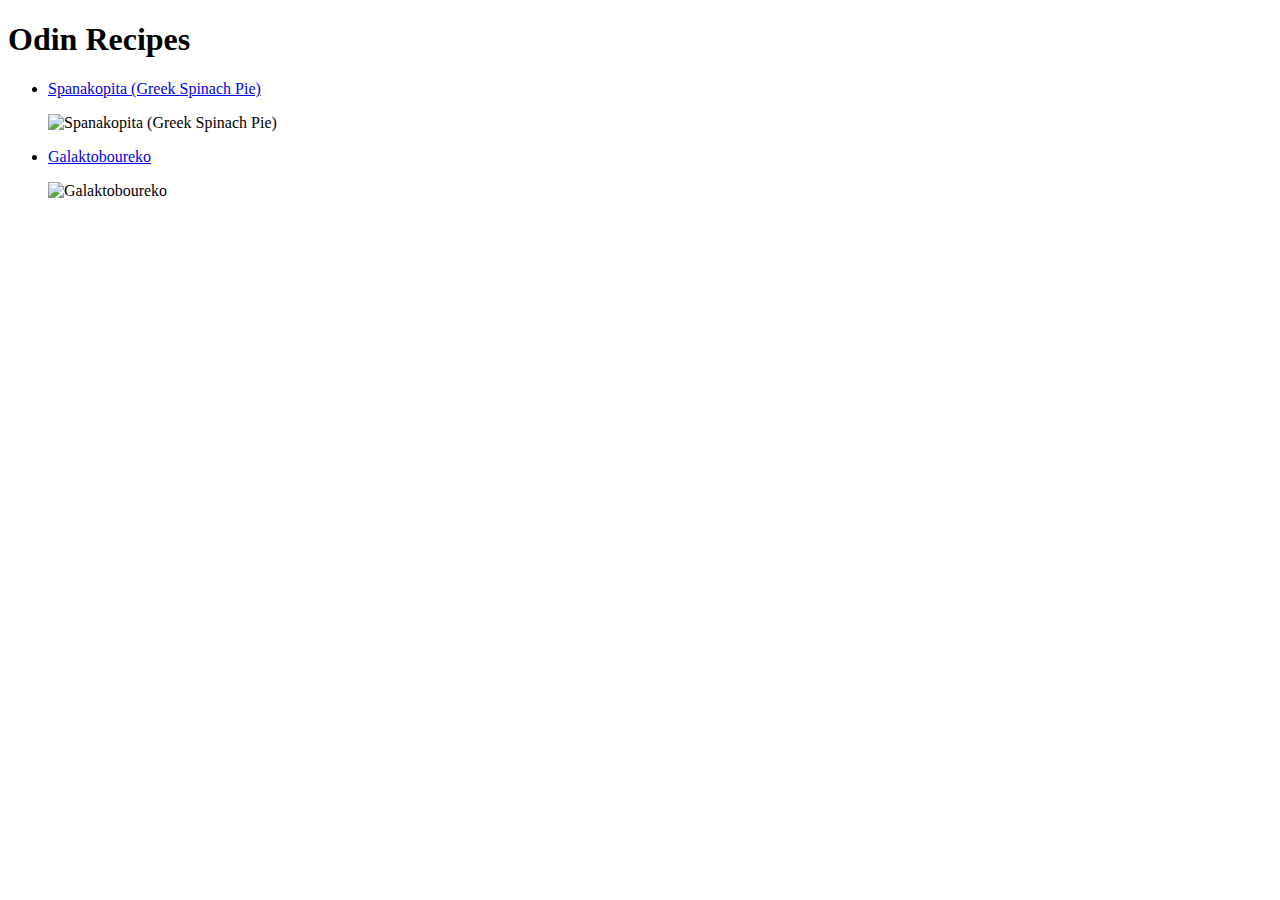
==== repos/odin-recipes/index.html @ 52f0e491 "first commit" ====
<!DOCTYPE html>
<html lang="en">
    <head>
        <meta charset="UTF-8">
        <title>My First Webpage</title>
    </head>

    <body>
        <h1><strong>Odin Recipes</strong></h1>
        <p><ul>
            <li><a href="recipes/spanakopita.html">Spanakopita (Greek Spinach Pie)</a></li>
                <p><img src = "https://www.olivetomato.com/wp-content/uploads/2021/08/SAM_8242-1.jpeg" alt="Spanakopita (Greek Spinach Pie)" height="310" width="400"></p>
            
            <li><a href="recipes/galaktoboureko.html">Galaktoboureko</a></li>
            <p><img src = "https://as1.ftcdn.net/jpg/12/43/58/46/1000_F_1243584654_T7Qxva8C2bItnEITxn8wYLkvOVcuOEg2.jpg" alt="Galaktoboureko" height="310" width="400"></p></li>
        </ul>
        </p>
    </body>

</html>
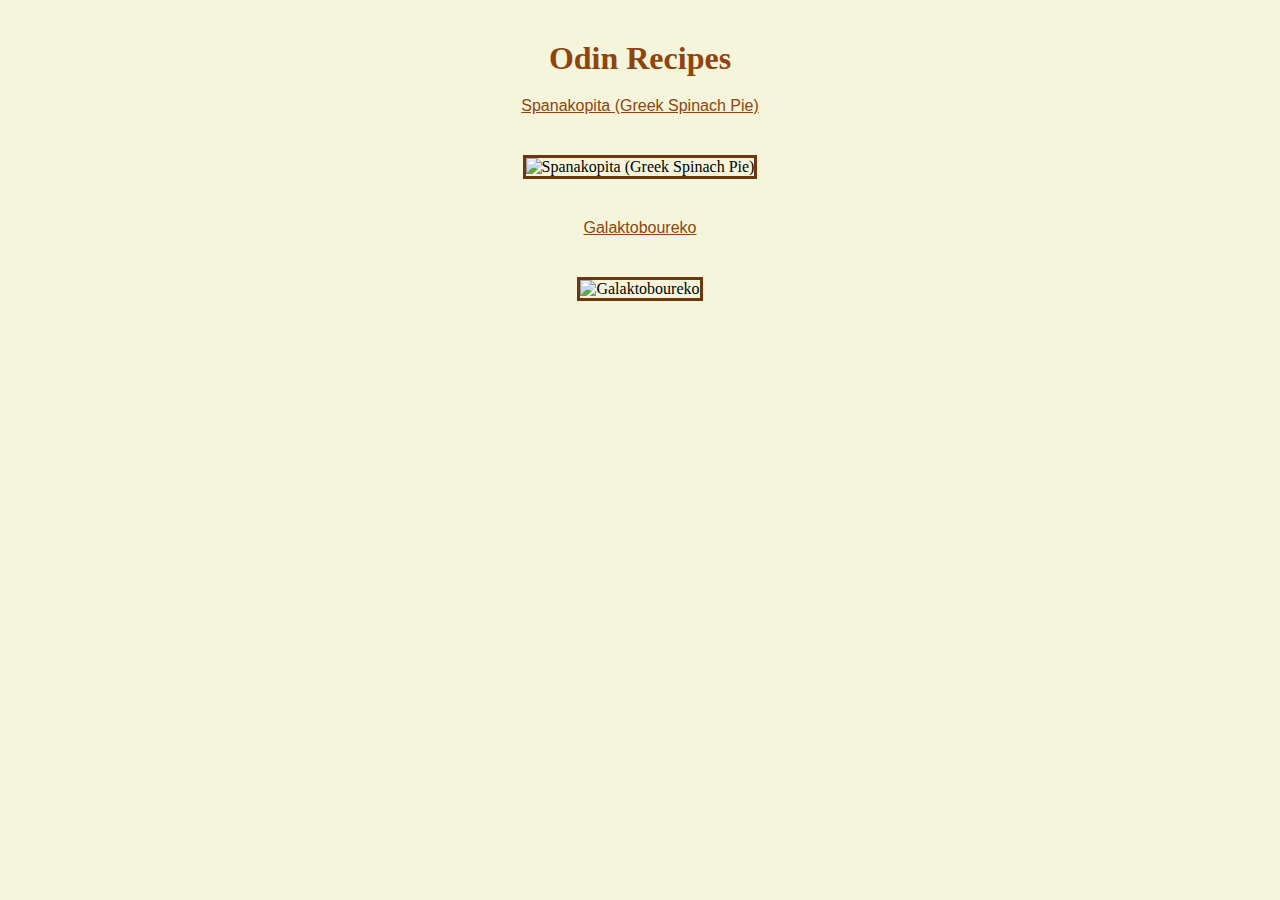
==== commit be1292e5: "Add CSS to the file" ====
--- a/repos/odin-recipes/index.html
+++ b/repos/odin-recipes/index.html
@@ -3,12 +3,14 @@
     <head>
         <meta charset="UTF-8">
         <title>My First Webpage</title>
+        <link rel="stylesheet" href="styles.css">
     </head>
 
     <body>
         <h1><strong>Odin Recipes</strong></h1>
         <p><ul>
             <li><a href="recipes/spanakopita.html">Spanakopita (Greek Spinach Pie)</a></li>
+            
                 <p><img src = "https://www.olivetomato.com/wp-content/uploads/2021/08/SAM_8242-1.jpeg" alt="Spanakopita (Greek Spinach Pie)" height="310" width="400"></p>
             
             <li><a href="recipes/galaktoboureko.html">Galaktoboureko</a></li>
--- a/repos/odin-recipes/styles.css
+++ b/repos/odin-recipes/styles.css
@@ -0,0 +1,32 @@
+* {
+    box-sizing: border-box;
+    background-color:beige;
+   }
+ * {
+
+    margin: 20px auto;
+    padding: 0;
+   }
+ h1 {
+    font-family: "Papyrus", serif ;
+    text-align: center;  
+    color:rgb(144, 68, 14);
+    
+ }
+ a {
+     font-family: 'Segoe UI', Tahoma, Geneva, Verdana, sans-serif;
+     color:rgb(144, 68, 14);
+     margin: 0.5em;
+     padding: 10px;
+     text-align: center;
+
+ }
+ ul {
+    text-align: center;
+    
+ }
+ 
+img {
+    border-radius: 0,5em;
+    border: 3px solid rgb(110, 54, 15);
+}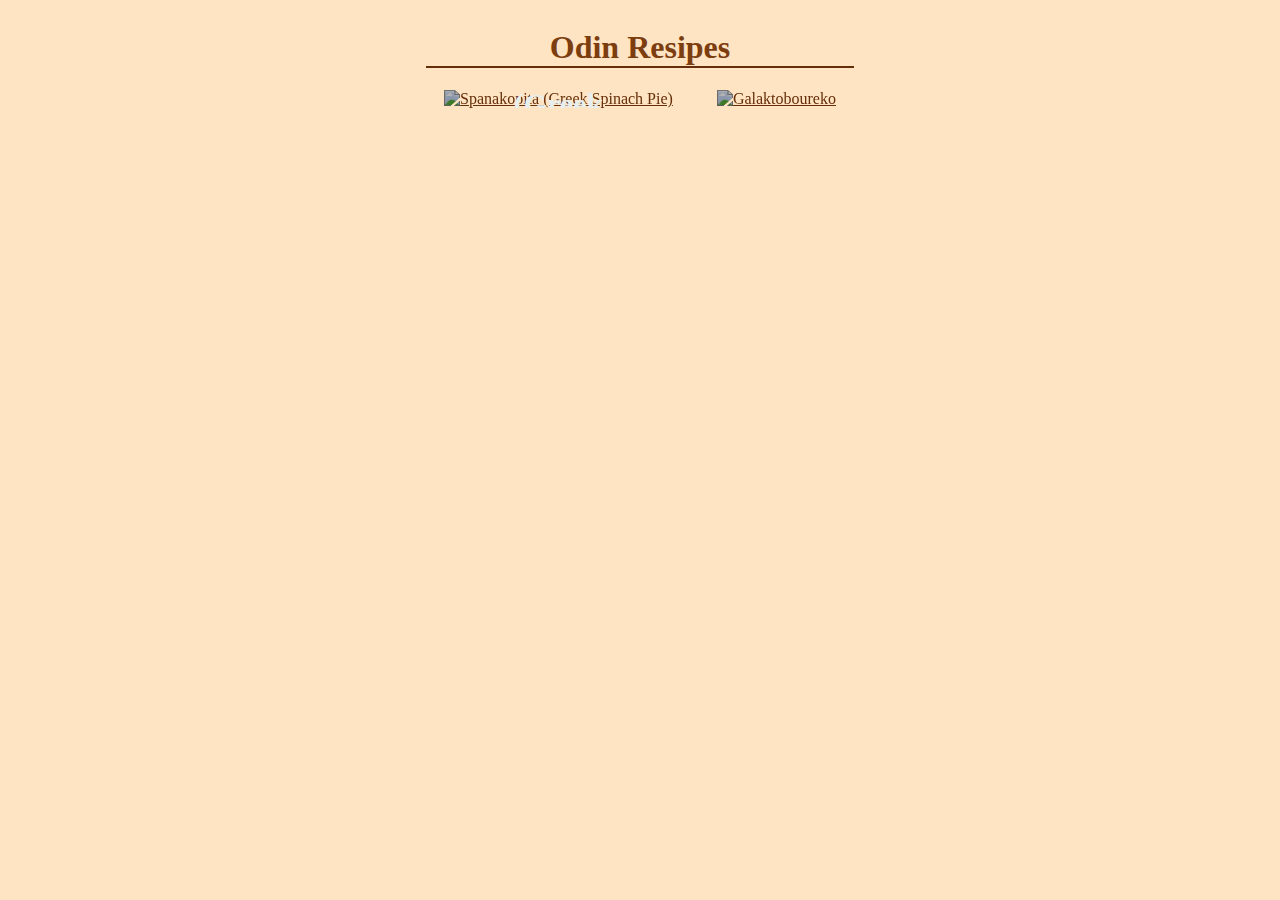
==== commit bb1f701c: "Improve CSS style" ====
--- a/repos/odin-recipes/index.html
+++ b/repos/odin-recipes/index.html
@@ -4,19 +4,26 @@
         <meta charset="UTF-8">
         <title>My First Webpage</title>
         <link rel="stylesheet" href="styles.css">
+
     </head>
 
     <body>
-        <h1><strong>Odin Recipes</strong></h1>
-        <p><ul>
-            <li><a href="recipes/spanakopita.html">Spanakopita (Greek Spinach Pie)</a></li>
-            
-                <p><img src = "https://www.olivetomato.com/wp-content/uploads/2021/08/SAM_8242-1.jpeg" alt="Spanakopita (Greek Spinach Pie)" height="310" width="400"></p>
-            
-            <li><a href="recipes/galaktoboureko.html">Galaktoboureko</a></li>
-            <p><img src = "https://as1.ftcdn.net/jpg/12/43/58/46/1000_F_1243584654_T7Qxva8C2bItnEITxn8wYLkvOVcuOEg2.jpg" alt="Galaktoboureko" height="310" width="400"></p></li>
+        
+        <div class = "container">
+        <div class = "recipe-links">
+        <h1>Odin Resipes</h1>  
+        <ul>
+            <li><a href="recipes/spanakopita.html">
+            <img src = "https://www.olivetomato.com/wp-content/uploads/2021/08/SAM_8242-1.jpeg" alt="Spanakopita (Greek Spinach Pie)" height="310" width="400">
+            <p>Spanakopita (Greek Spinach Pie)</p></a>
+            </li>
+            <li><a href="recipes/galaktoboureko.html">
+            <img src = "https://as1.ftcdn.net/jpg/12/43/58/46/1000_F_1243584654_T7Qxva8C2bItnEITxn8wYLkvOVcuOEg2.jpg" alt="Galaktoboureko" height="310" width="400">
+            <p>Galaktoboureko</p></a>
+            </li>
         </ul>
-        </p>
+        </div>
+        </div>
     </body>
 
 </html>--- a/repos/odin-recipes/styles.css
+++ b/repos/odin-recipes/styles.css
@@ -1,20 +1,22 @@
-* {
-    box-sizing: border-box;
-    background-color:beige;
-   }
- * {
-
-    margin: 20px auto;
-    padding: 0;
-   }
+body{
+    background-color:bisque;
+}
+.container{
+    max-width: 1400px;
+    display:flex;
+}
+.recipe-links {
+    margin:auto;
+}
  h1 {
-    font-family: "Papyrus", serif ;
+    font-family: "Papyrus", fantasy;
     text-align: center;  
-    color:rgb(144, 68, 14);
-    
+    color:rgb(124, 61, 15);
+    font-weight: 900;
+    border-bottom: 2px solid rgb(99, 47, 10);
  }
  a {
-     font-family: 'Segoe UI', Tahoma, Geneva, Verdana, sans-serif;
+     font-family: "Papyrus" ,fantasy;
      color:rgb(144, 68, 14);
      margin: 0.5em;
      padding: 10px;
@@ -23,10 +25,32 @@
  }
  ul {
     text-align: center;
-    
+    display: flex;
+    gap: 0.5rem;
+    padding: 0;
  }
  
 img {
-    border-radius: 0,5em;
-    border: 3px solid rgb(110, 54, 15);
-}+    filter: brightness(70%);
+    object-fit: cover;
+    width: 300px;
+    height: 300px;
+    transition:all 0.6s ease-in-out;
+}
+img:hover {transform: scale(1.3);
+}
+li {
+    display: inline;
+    position:relative;
+    overflow: hidden;
+}
+p {
+    position: absolute;
+    top: 50%;
+    left: 50%;
+    color: rgb(231, 238, 238);
+    font-size: 30px;
+    font-weight: bold;
+    text-decoration: none;
+    transform: translate(-50%,-75%);
+}
